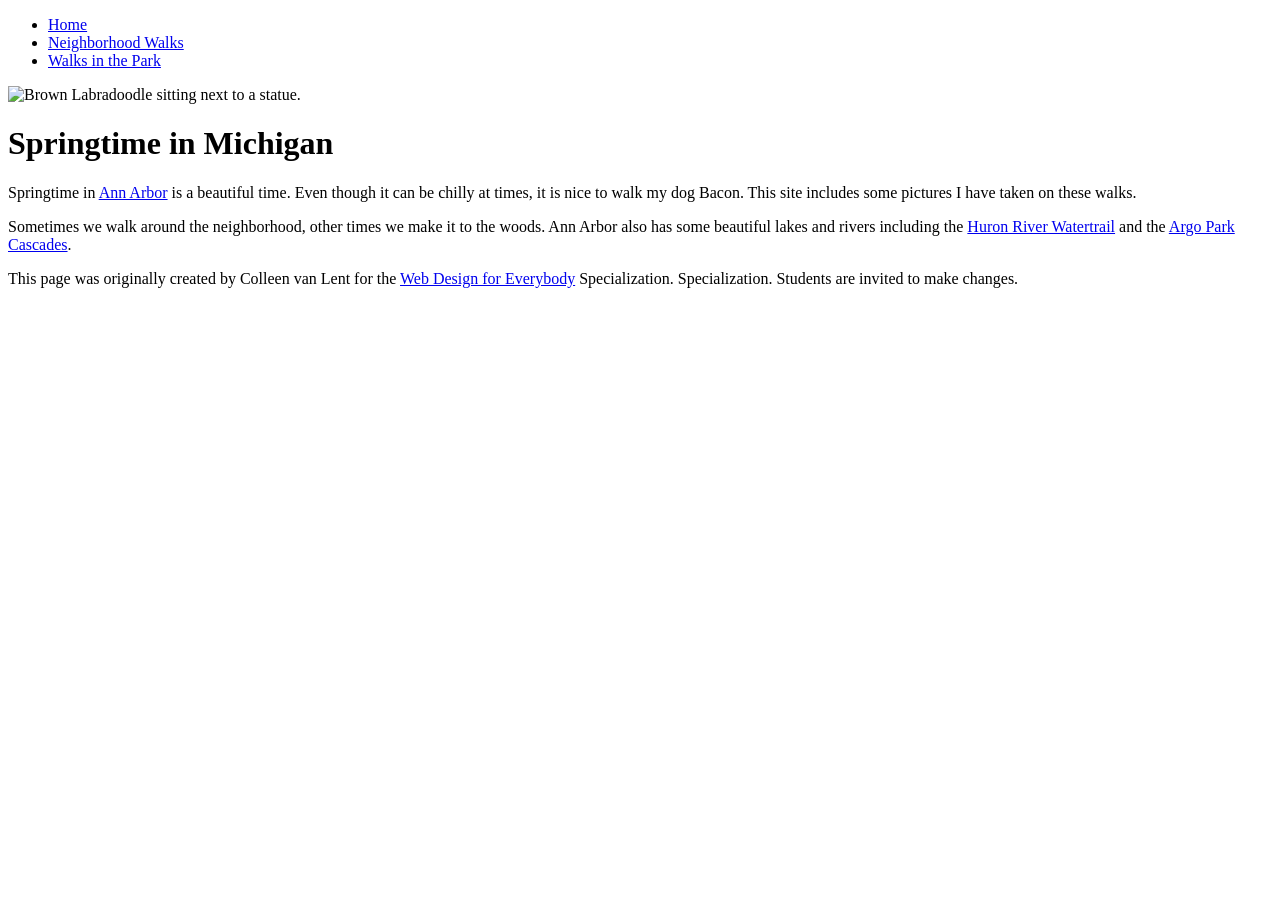
==== index.html @ d6d1cc68 "Add files via upload" ====
<!DOCTYPE html>
<html lang="en">

<head>
  <meta charset="utf-8">
  <meta name="viewport" content="width=device-width">
  <title>Springtime In Michigan</title>
<link rel="stylesheet" href="css/style.css">
  <link rel="stylesheet" href="css/style.css">
</head>

<body>
  <header>
    <nav>
      <ul>
        <li><a href="index.html">Home</a></li>
        <li><a href="neighborhood.html">Neighborhood Walks</a></li>
        <li><a href="parks.html">Walks in the Park</a></li>
      </ul>
    </nav>
    <img src="images/BaconGallupPark.jpg" width="200" alt="Brown Labradoodle sitting next to a statue.">
    <h1>Springtime in Michigan</h1>
  </header>
  <main>
    <p>Springtime in <a href="https://www.michigan.org/city/ann-arbor">Ann Arbor</a> is a beautiful time. Even though
      it can be chilly at times, it is nice to walk my dog Bacon. This site includes some pictures I have taken on
      these walks. </p>

    <p>Sometimes we walk around the neighborhood, other times we make it to the woods. Ann Arbor also has some
      beautiful lakes and rivers including the <a
        href="https://www.annarbor.org/things-to-do/recreation-outdoors/huron-river/">Huron River Watertrail</a> and
      the <a href="https://www.a2gov.org/departments/Parks-Recreation/parks-places/argo/pages/default.aspx">Argo Park
        Cascades</a>.</p>

  </main>
  <footer>
    <p>This page was originally created by Colleen van Lent for the <a
        href="https://www.coursera.org/specializations/web-design"> Web Design for Everybody</a> Specialization.
      Specialization. Students are invited to make changes.</p>
  </footer>

</body>

</html>
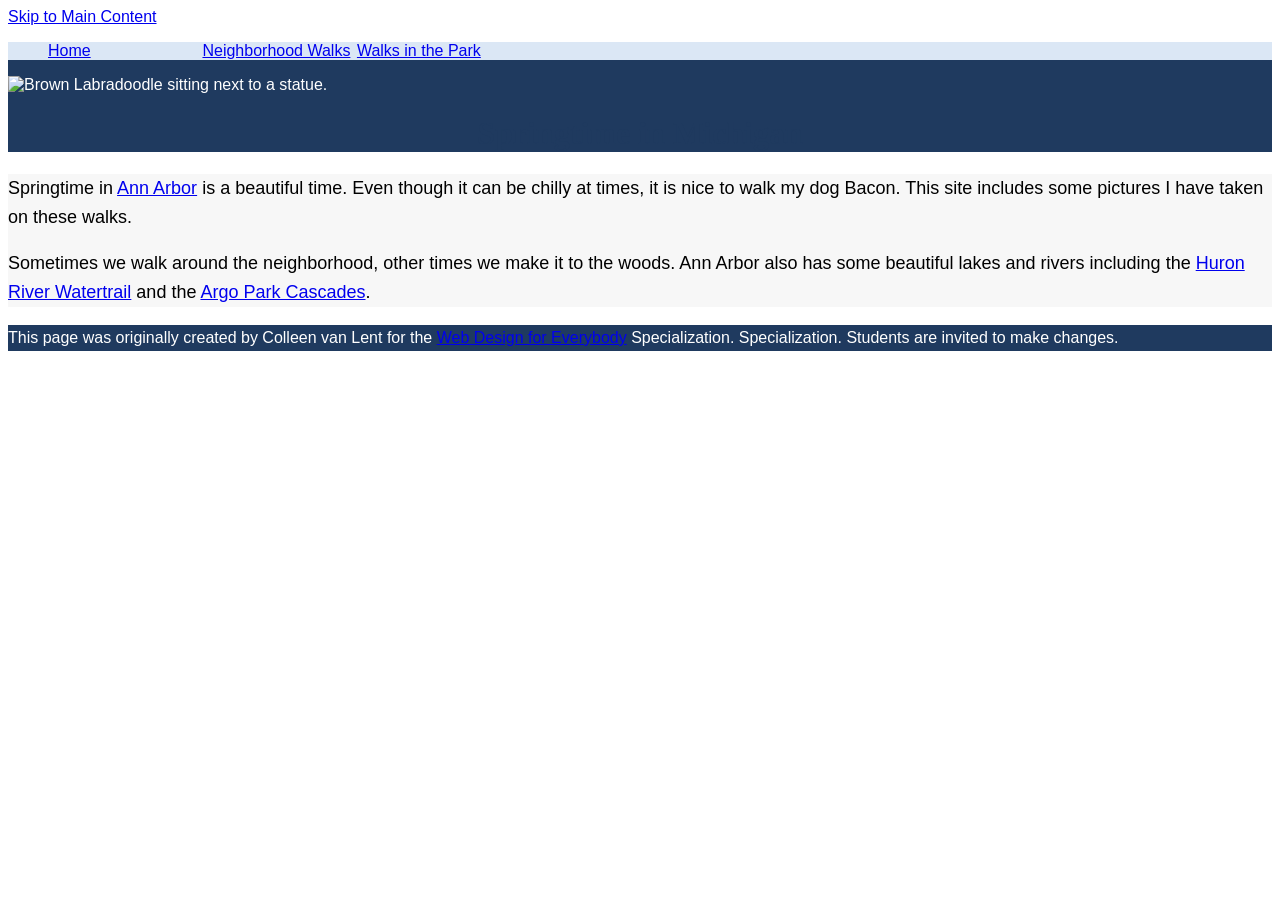
==== commit b9b0a99e: "Update index.html" ====
--- a/index.html
+++ b/index.html
@@ -5,11 +5,12 @@
   <meta charset="utf-8">
   <meta name="viewport" content="width=device-width">
   <title>Springtime In Michigan</title>
-<link rel="stylesheet" href="css/style.css">
+
   <link rel="stylesheet" href="css/style.css">
 </head>
 
 <body>
+  <a href="#main">Skip to Main Content</a>
   <header>
     <nav>
       <ul>
@@ -21,7 +22,8 @@
     <img src="images/BaconGallupPark.jpg" width="200" alt="Brown Labradoodle sitting next to a statue.">
     <h1>Springtime in Michigan</h1>
   </header>
-  <main>
+
+    <main id="main">
     <p>Springtime in <a href="https://www.michigan.org/city/ann-arbor">Ann Arbor</a> is a beautiful time. Even though
       it can be chilly at times, it is nice to walk my dog Bacon. This site includes some pictures I have taken on
       these walks. </p>
--- a/css/style.css
+++ b/css/style.css
@@ -0,0 +1,46 @@
+/* Step 3: body - font family và font size */
+body {
+  font-family: Arial, Helvetica, sans-serif;
+  font-size: 16px;
+}
+
+/* Step 4: header - background color */
+header {
+  background-color: #1f3a5f;
+  color: #ffffff; /* giữ chữ đủ tương phản để WAVE không báo lỗi */
+}
+
+/* Step 5: nav - background color */
+nav {
+  background-color: #dbe7f5;
+}
+
+/* Step 6: main - background color và font size */
+main {
+  background-color: #f7f7f7;
+  font-size: 18px;
+}
+
+/* Step 7: footer - background color */
+footer {
+  background-color: #1f3a5f;
+  color: #ffffff;
+}
+
+/* Step 8: li - display và width */
+li {
+  display: inline-block;
+  width: 150px;
+}
+
+/* Step 9: h1 - text-align, font-family, color */
+h1 {
+  text-align: center;
+  font-family: Georgia, "Times New Roman", serif;
+  color: #1f3a5f;
+}
+
+/* Step 10: p - line-height */
+p {
+  line-height: 1.6;
+}
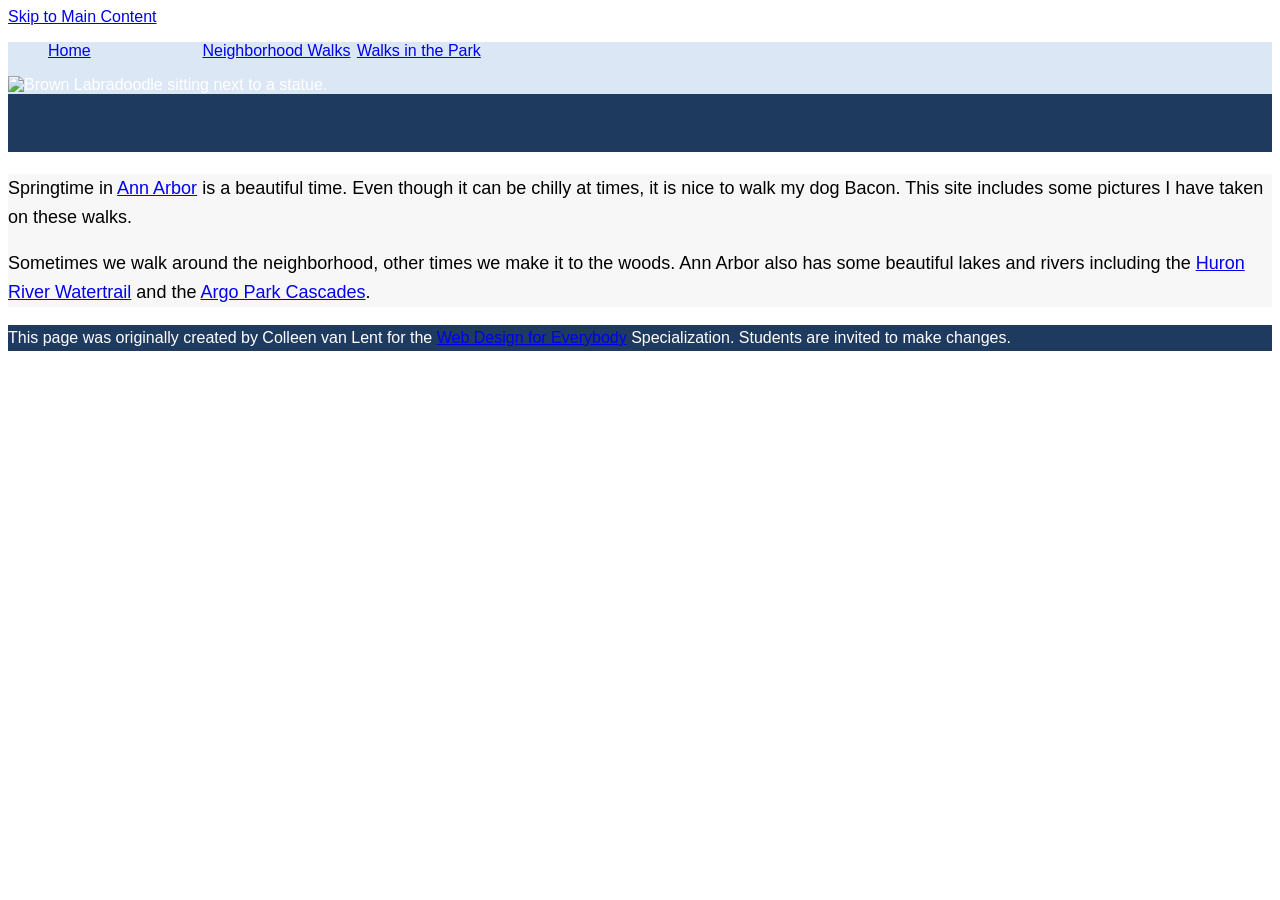
==== commit fc2921f4: "Refactor HTML structure and remove duplicate image" ====
--- a/index.html
+++ b/index.html
@@ -5,7 +5,6 @@
   <meta charset="utf-8">
   <meta name="viewport" content="width=device-width">
   <title>Springtime In Michigan</title>
-
   <link rel="stylesheet" href="css/style.css">
 </head>
 
@@ -18,29 +17,26 @@
         <li><a href="neighborhood.html">Neighborhood Walks</a></li>
         <li><a href="parks.html">Walks in the Park</a></li>
       </ul>
+      <img src="images/BaconGallupPark.jpg" alt="Brown Labradoodle sitting next to a statue.">
     </nav>
-    <img src="images/BaconGallupPark.jpg" width="200" alt="Brown Labradoodle sitting next to a statue.">
     <h1>Springtime in Michigan</h1>
   </header>
-
-    <main id="main">
+  <main id="main">
     <p>Springtime in <a href="https://www.michigan.org/city/ann-arbor">Ann Arbor</a> is a beautiful time. Even though
       it can be chilly at times, it is nice to walk my dog Bacon. This site includes some pictures I have taken on
-      these walks. </p>
+      these walks.</p>
 
     <p>Sometimes we walk around the neighborhood, other times we make it to the woods. Ann Arbor also has some
       beautiful lakes and rivers including the <a
         href="https://www.annarbor.org/things-to-do/recreation-outdoors/huron-river/">Huron River Watertrail</a> and
       the <a href="https://www.a2gov.org/departments/Parks-Recreation/parks-places/argo/pages/default.aspx">Argo Park
         Cascades</a>.</p>
-
   </main>
   <footer>
     <p>This page was originally created by Colleen van Lent for the <a
-        href="https://www.coursera.org/specializations/web-design"> Web Design for Everybody</a> Specialization.
-      Specialization. Students are invited to make changes.</p>
+        href="https://www.coursera.org/specializations/web-design">Web Design for Everybody</a> Specialization.
+      Students are invited to make changes.</p>
   </footer>
-
 </body>
 
 </html>
